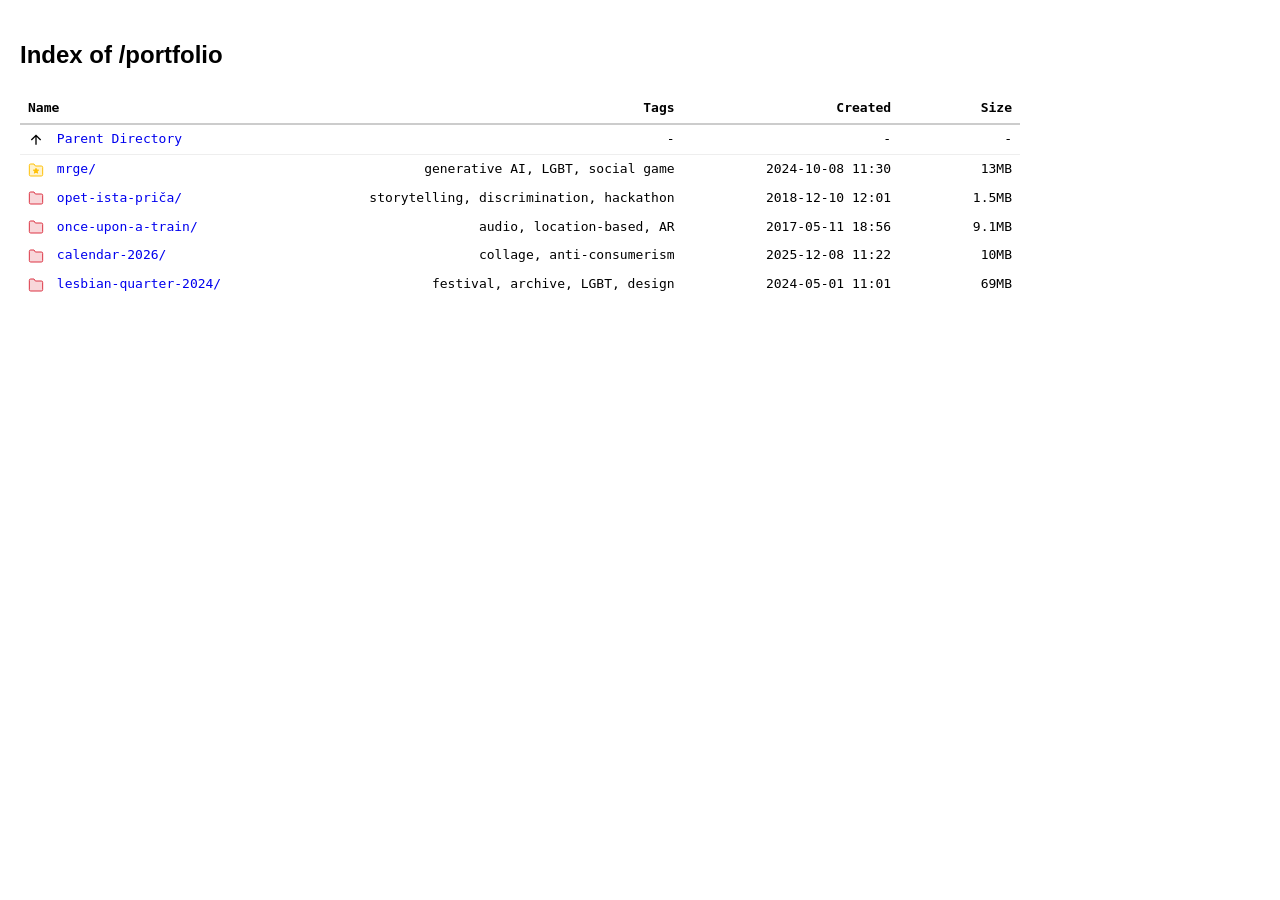
==== portfolio/index.html @ 4270da88 "Initial commit" ====
<!DOCTYPE html>
<html lang="en">
<head>
    <meta charset="UTF-8">
    <meta name="viewport" content="width=device-width, initial-scale=1.0">
    <title>Heidi.si :: Index of /portfolio</title>
    <link rel="stylesheet" type="text/css" href="../style.css"></link>
</head>
<body>

    <h1>Index of /portfolio</h1>
    <table>
        <thead>
            <tr>
                <th style="width: 40%;"><a href="#">Name</a></th>

                <th style="width: 20%; text-align: right;"><a href="#">Tags</a></th>
                <th style="width: 25%; text-align: right;"><a href="#">Created</a></th>
                <th style="width: 15%; text-align: right;"><a href="#">Size</a></th>
            </tr>
        </thead>
        <tbody>
          
            <tr class="parent-row">
                <td>
                    
                    <svg class="icon" viewBox="0 0 24 24" fill="none" stroke="currentColor" stroke-width="2"><path d="M12 19V5M5 12l7-7 7 7"/></svg>
                    <a href="../index.html">Parent Directory</a>
                </td>
                <td class="val-tags">-</td>
                <td class="val-date">-</td>
                <td class="val-size">-</td>
            </tr>

             <!-- Starred Folder / Featured Work Example -->
<tr> 
    <td>
        <!-- Starred Folder Icon -->
        <svg class="icon" viewBox="0 0 24 24" fill="#fff3cd" stroke="#ffc107" stroke-width="1.5">
            <path d="M22 19a2 2 0 0 1-2 2H4a2 2 0 0 1-2-2V5a2 2 0 0 1 2-2h5l2 3h9a2 2 0 0 1 2 2z"/>
            <!-- Star shape knocked out/drawn inside the folder -->
            <polygon fill="#ffc107" points="12,9.5 13.2,12 16,12.2 13.8,14 14.5,16.7 12,15.2 9.5,16.7 10.2,14 8,12.2 10.8,12" />
        </svg>
        <a href="mrge/index.html">mrge/</a>
    </td>
    <td class="val-tags">generative AI, LGBT, social game</td>
    <td class="val-date">2024-10-08 11:30</td>
    <td class="val-size">13MB</td>
</tr>
            

            <!-- Folder Example -->
            <tr>
                <td>
                    <!-- Folder Icon -->
                    <svg class="icon" viewBox="0 0 24 24" fill="#f8d7da" stroke="#dc3545" stroke-width="1.5"><path d="M22 19a2 2 0 0 1-2 2H4a2 2 0 0 1-2-2V5a2 2 0 0 1 2-2h5l2 3h9a2 2 0 0 1 2 2z"/></svg>
                    <a href="opet-ista-prica/index.html">opet-ista-priča/</a>
                </td>
                 <td class="val-tags">storytelling, discrimination, hackathon</td>
                <td class="val-date">2018-12-10 12:01</td>
                <td class="val-size">1.5MB</td>
            </tr>

              <tr>
                <td>
                    <!-- Folder Icon -->
                    <svg class="icon" viewBox="0 0 24 24" fill="#f8d7da" stroke="#dc3545" stroke-width="1.5"><path d="M22 19a2 2 0 0 1-2 2H4a2 2 0 0 1-2-2V5a2 2 0 0 1 2-2h5l2 3h9a2 2 0 0 1 2 2z"/></svg>
                    <a href="once-upon-a-train/index.html">once-upon-a-train/</a>
                </td>
                 <td class="val-tags">audio, location-based, AR</td>
                <td class="val-date">2017-05-11 18:56</td>
                <td class="val-size">9.1MB</td>
            </tr>

            <tr>
                <td>
                    <!-- Folder Icon -->
                    <svg class="icon" viewBox="0 0 24 24" fill="#f8d7da" stroke="#dc3545" stroke-width="1.5"><path d="M22 19a2 2 0 0 1-2 2H4a2 2 0 0 1-2-2V5a2 2 0 0 1 2-2h5l2 3h9a2 2 0 0 1 2 2z"/></svg>
                    <a href="calendar-2026/index.html">calendar-2026/</a>
                </td>
                 <td class="val-tags">collage, anti-consumerism</td>
                <td class="val-date">2025-12-08 11:22</td>
                <td class="val-size">10MB</td>
            </tr>

             <tr>
                <td>
                    <!-- Folder Icon -->
                    <svg class="icon" viewBox="0 0 24 24" fill="#f8d7da" stroke="#dc3545" stroke-width="1.5"><path d="M22 19a2 2 0 0 1-2 2H4a2 2 0 0 1-2-2V5a2 2 0 0 1 2-2h5l2 3h9a2 2 0 0 1 2 2z"/></svg>
                    <a href="lezbicna-cetrt-2024/index.html">lesbian-quarter-2024/</a>
                </td>
                 <td class="val-tags">festival, archive, LGBT, design</td>
                <td class="val-date">2024-05-01 11:01</td>
                <td class="val-size">69MB</td>
            </tr>
           
        </tbody>
    </table>
<script src="script.js"></script>

</body>
</html>
---- style.css ----
body {
            font-family: sans-serif;
            background-color: #ffffff;
            color: #000000;
            padding: 20px;
            margin: 0;
            max-width: 1000px;
                line-height: 1.6;
        }
        h1 {
            font-size: 1.5em;
            margin-bottom: 20px;
        }
        table {
            width: 100%;
            max-width: 1000px;
            border-collapse: collapse;
            font-family: monospace;
            font-size: 13px;
        }
        th, td {
            text-align: left;
            padding: 4px 8px;
            white-space: nowrap;
        }
        th {
            border-bottom: 2px solid #cccccc;
        }
        th a {
            color: #000000;
            text-decoration: none;
        }
        th a:hover {
            text-decoration: underline;
        }
        tr.parent-row {
            border-bottom: 1px solid #eeeeee;
        }
        td.val-size, td.val-date, td.val-tags {
            text-align: right;
        }
        a {
            color: #0000ee;
            text-decoration: none;
        }
        a:visited {
            color: #551a8b;
        }
        a:hover {
            text-decoration: underline;
        }
        .icon {
            width: 16px;
            height: 16px;
            vertical-align: middle;
            margin-right: 5px;
        }
        footer {
            margin-top: 15px;
            border-top: 1px solid #cccccc;
            padding-top: 5px;
            font-size: 12px;
            color: #555555;
            font-style: italic;
        }
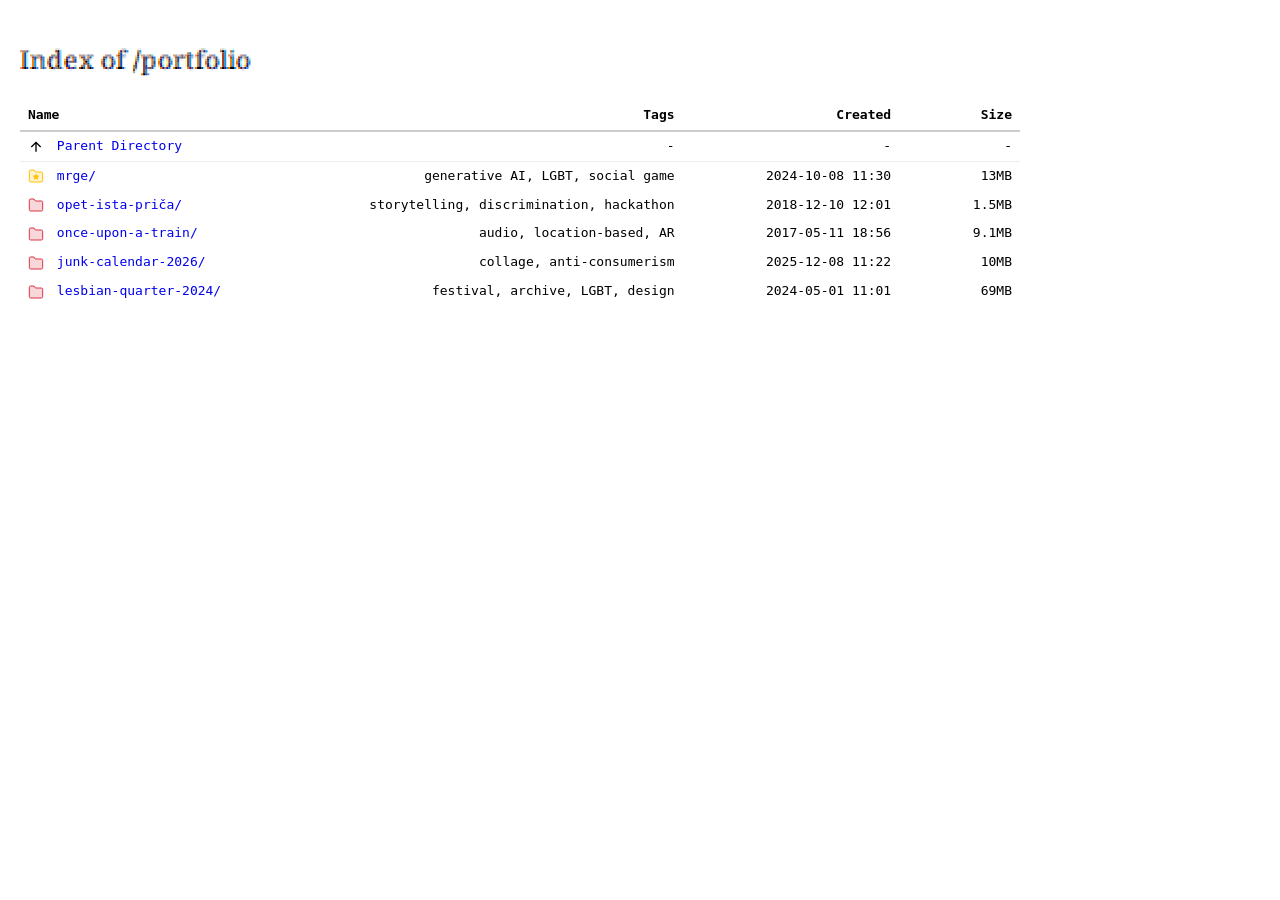
==== commit d5524014: "fonts, mobile fixes" ====
--- a/portfolio/index.html
+++ b/portfolio/index.html
@@ -5,10 +5,14 @@
     <meta name="viewport" content="width=device-width, initial-scale=1.0">
     <title>Heidi.si :: Index of /portfolio</title>
     <link rel="stylesheet" type="text/css" href="../style.css"></link>
+    <style>
+@import url('https://fonts.googleapis.com/css2?family=Coral+Pixels&display=swap');
+</style>
 </head>
 <body>
 
     <h1>Index of /portfolio</h1>
+    <div class="table">
     <table>
         <thead>
             <tr>
@@ -76,7 +80,7 @@
                 <td>
                     <!-- Folder Icon -->
                     <svg class="icon" viewBox="0 0 24 24" fill="#f8d7da" stroke="#dc3545" stroke-width="1.5"><path d="M22 19a2 2 0 0 1-2 2H4a2 2 0 0 1-2-2V5a2 2 0 0 1 2-2h5l2 3h9a2 2 0 0 1 2 2z"/></svg>
-                    <a href="calendar-2026/index.html">calendar-2026/</a>
+                    <a href="calendar-2026/index.html">junk-calendar-2026/</a>
                 </td>
                  <td class="val-tags">collage, anti-consumerism</td>
                 <td class="val-date">2025-12-08 11:22</td>
@@ -96,7 +100,9 @@
            
         </tbody>
     </table>
-<script src="script.js"></script>
+    </div>
+
+<script src="../script.js"></script>
 
 </body>
 </html>
--- a/style.css
+++ b/style.css
@@ -5,11 +5,16 @@
             padding: 20px;
             margin: 0;
             max-width: 1000px;
-                line-height: 1.6;
+            line-height: 1.6;
+            font-size: 18px;
         }
+
         h1 {
             font-size: 1.5em;
             margin-bottom: 20px;
+            font-family: "Coral Pixels", monospace;
+            font-weight: 400;
+            font-style: normal;
         }
         table {
             width: 100%;
@@ -62,4 +67,18 @@
             font-size: 12px;
             color: #555555;
             font-style: italic;
-        }+        }
+
+        img {
+            max-width: 100%;
+        }
+
+        .table {
+            max-width: 100%;
+            overflow: scroll;
+        }
+
+
+@media (max-width: 1024px) {
+   
+}
